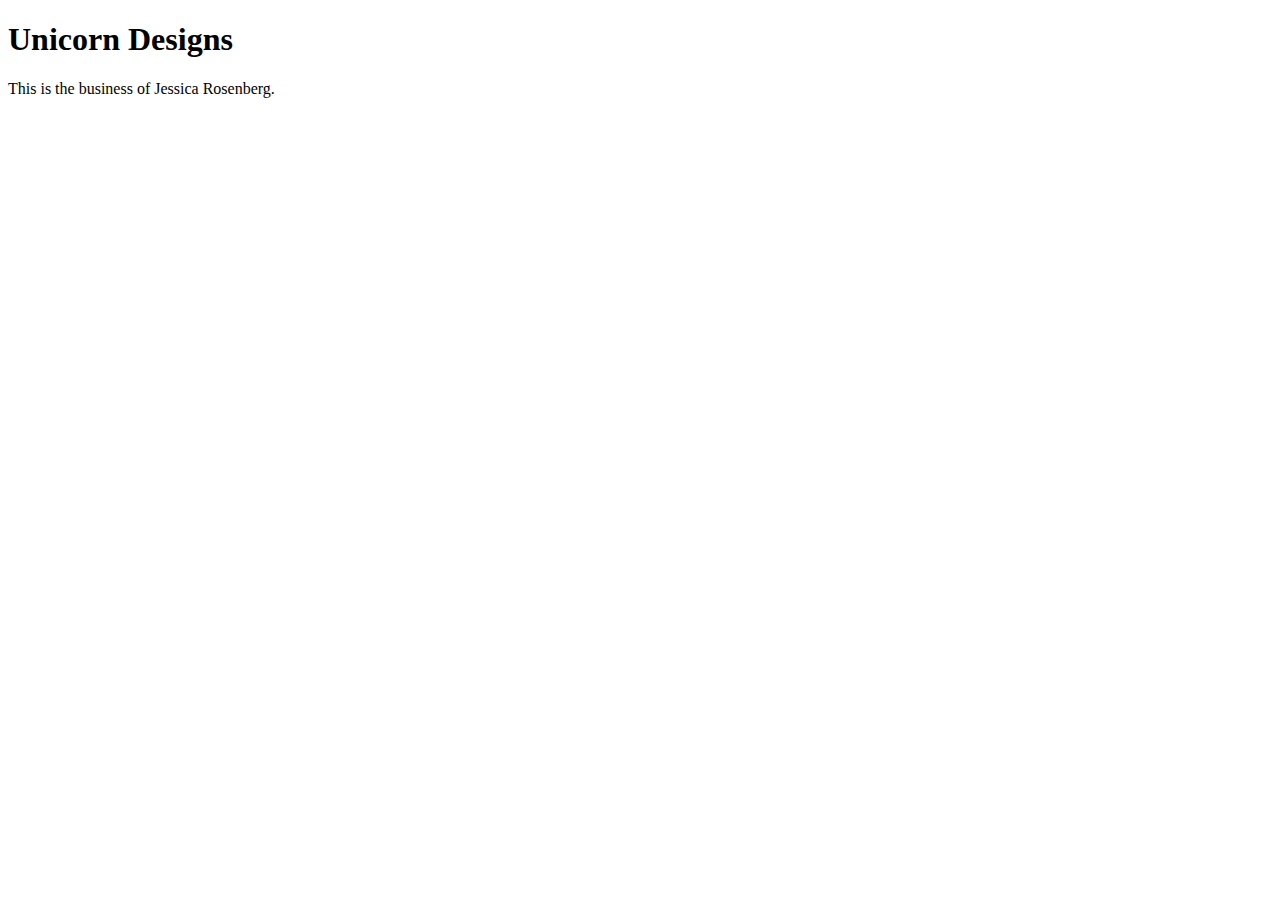
==== index.html @ 050a9ab3 "syncing my new repository" ====
<!DOCTYPE html>
<html>
<head>
	<title>Unicorn Designs</title>
	<link rel="stylesheet" type="text/css" href="css/style.css">
</head>
<body>
<h1>Unicorn Designs</h1>
		<p>This is the business of Jessica Rosenberg.</p>
</body>
</html>
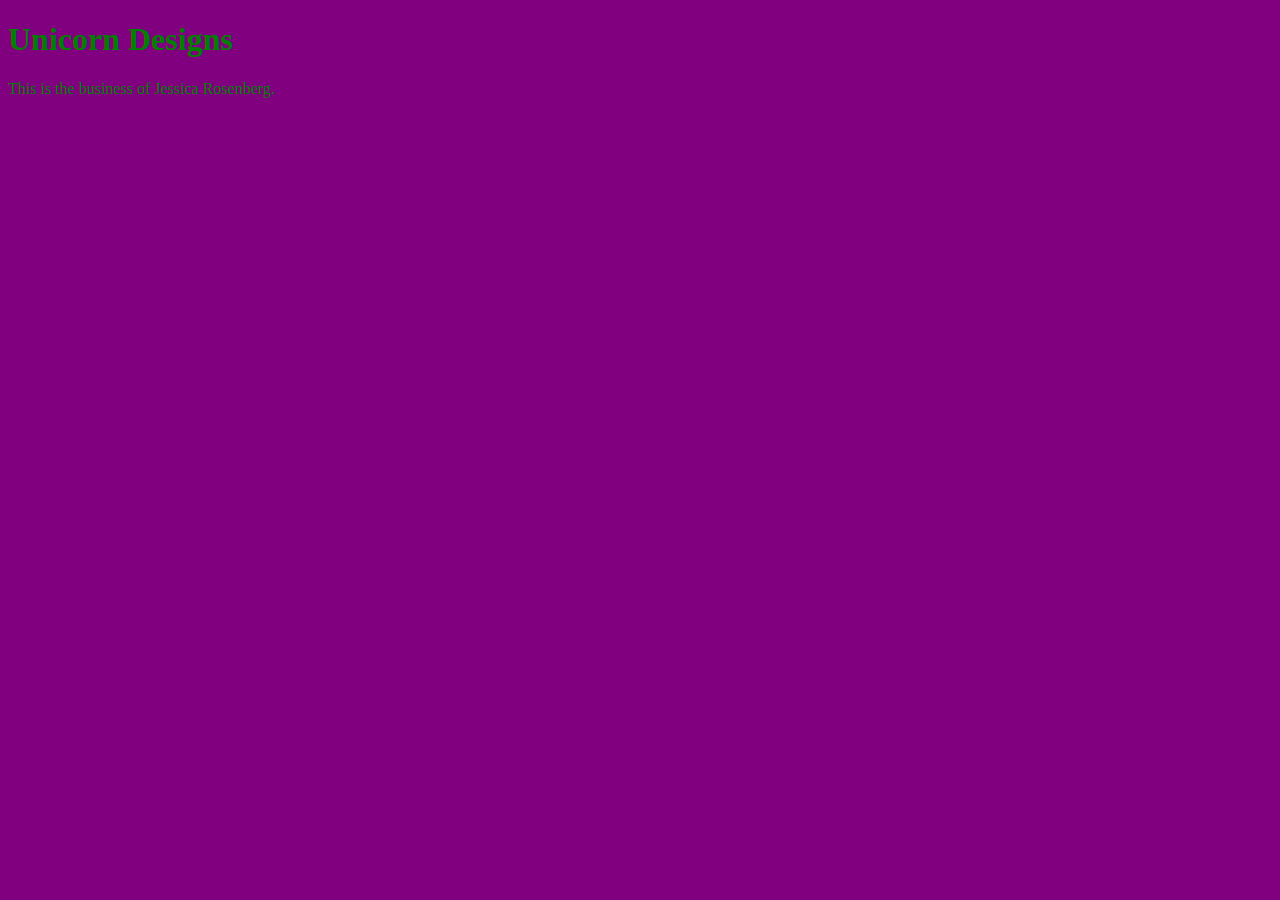
==== commit 3635d358: "Changed file structure to CSS" ====
--- a/index.html
+++ b/index.html
@@ -2,7 +2,7 @@
 <html>
 <head>
 	<title>Unicorn Designs</title>
-	<link rel="stylesheet" type="text/css" href="css/style.css">
+	<link rel="stylesheet" type="text/css" href="CSS/style.css">
 </head>
 <body>
 <h1>Unicorn Designs</h1>
--- a/CSS/style.css
+++ b/CSS/style.css
@@ -0,0 +1,7 @@
+body {
+	background-color: purple;
+}
+
+h1, p {
+	color: green;
+}